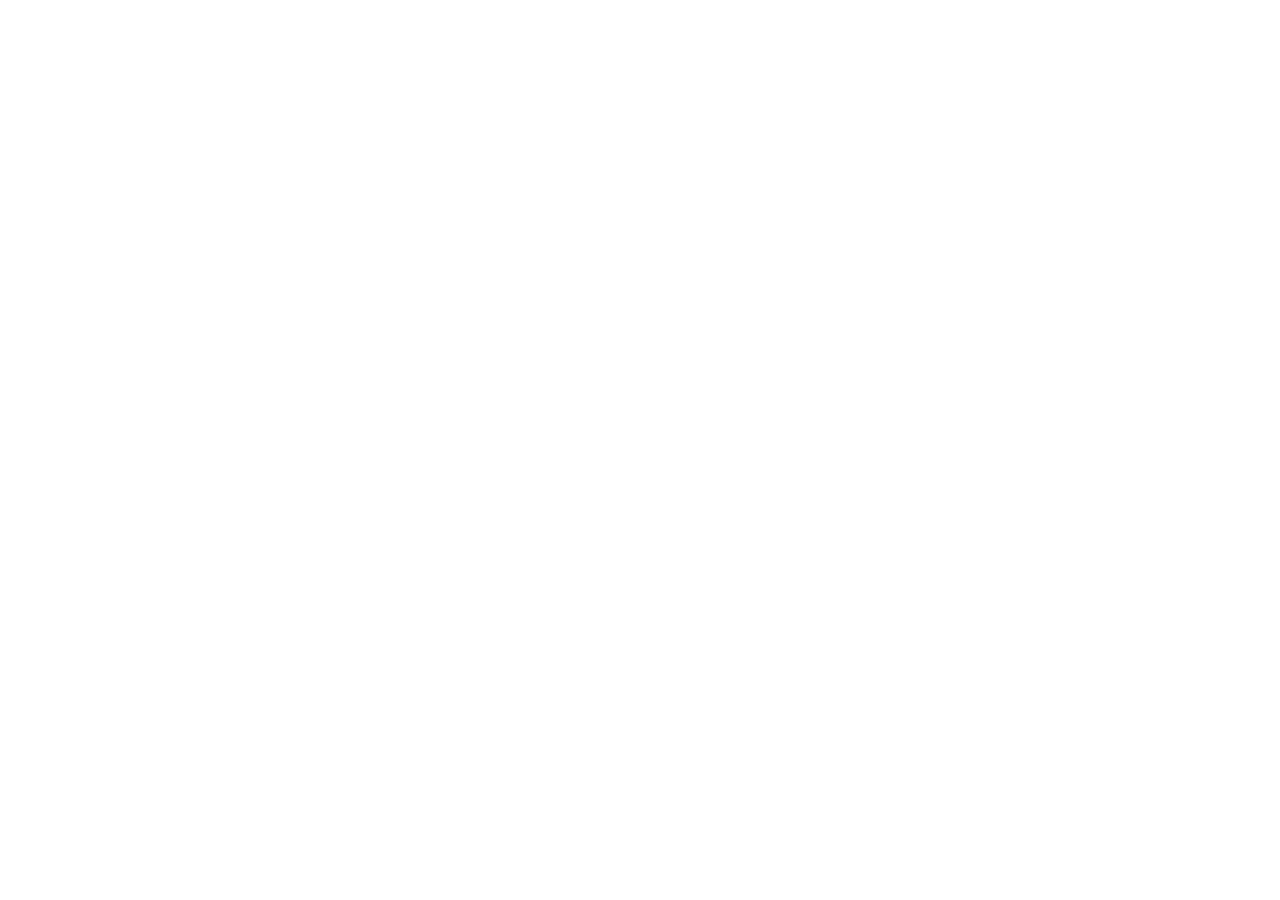
==== index.html @ 4bd7a7c1 "First commit" ====
<!DOCTYPE html>
<html lang="en">
<head>
    <meta charset="UTF-8">
    <meta http-equiv="X-UA-Compatible" content="IE=edge">
    <meta name="viewport" content="width=device-width, initial-scale=1.0">
    <link rel="stylesheet" href="./assets/css/style.css">
    <script src="./assets//js//script.js"></script>
    <title>PF Curso Javascript Master</title>
    
</head>
<body>
    
    





</body>
</html>
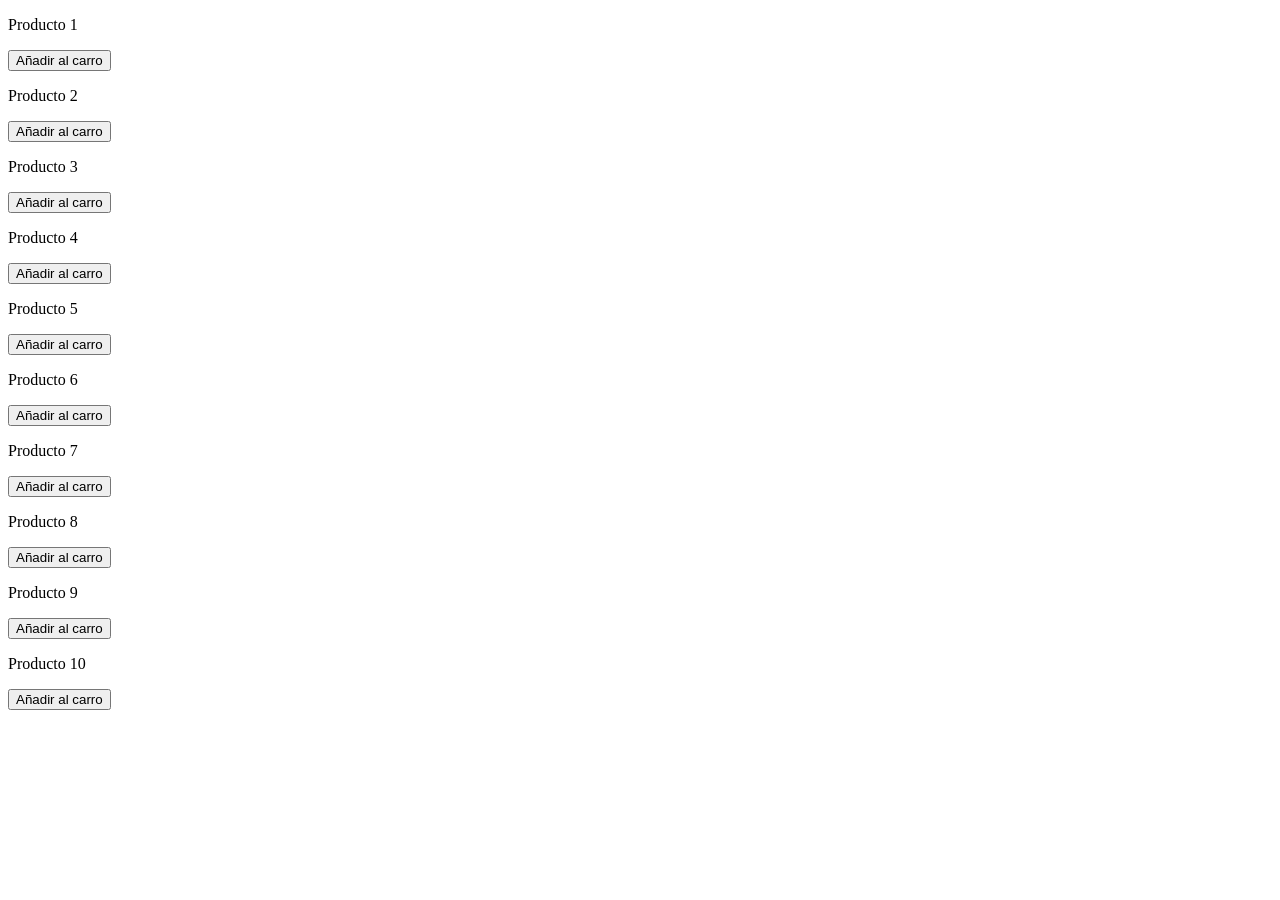
==== commit d978c5b1: "Create Classes" ====
--- a/index.html
+++ b/index.html
@@ -5,17 +5,23 @@
     <meta http-equiv="X-UA-Compatible" content="IE=edge">
     <meta name="viewport" content="width=device-width, initial-scale=1.0">
     <link rel="stylesheet" href="./assets/css/style.css">
-    <script src="./assets//js//script.js"></script>
+    
     <title>PF Curso Javascript Master</title>
     
 </head>
 <body>
     
-    
+    <div id="container">
+        
+        <div id="products"> </div>
+        
+        <div id="cart"> </div>
+
+    </div>
 
 
 
-
+    <script src="./assets//js//script.js"></script>
 
 </body>
 </html>
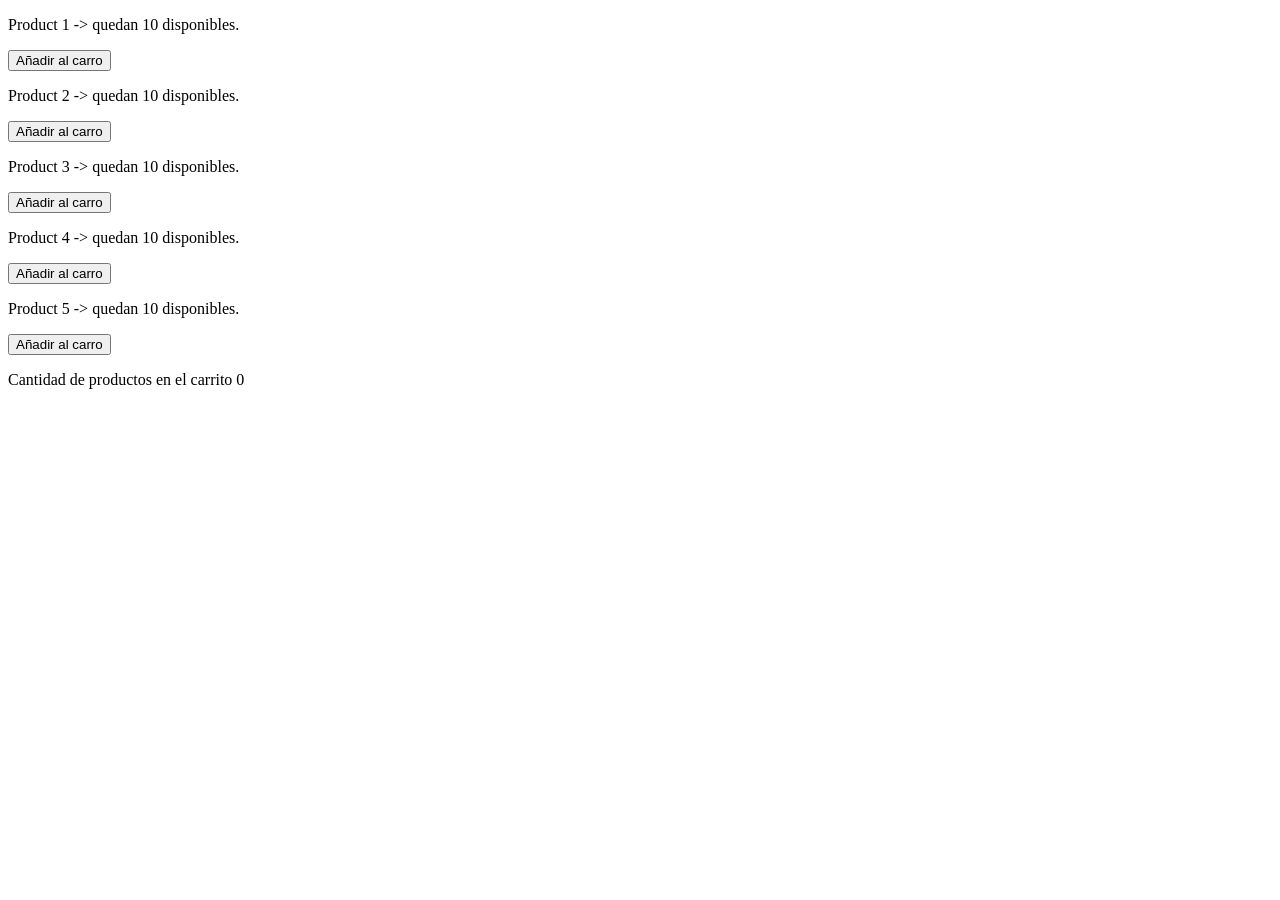
==== commit 5e85e606: "Changes" ====
--- a/index.html
+++ b/index.html
@@ -12,7 +12,7 @@
 <body>
     
     <div id="container">
-        
+
         <div id="products"> </div>
         
         <div id="cart"> </div>
@@ -21,7 +21,7 @@
 
 
 
-    <script src="./assets//js//script.js"></script>
+    <script src="./assets/js/script2.js"></script>
 
 </body>
 </html>
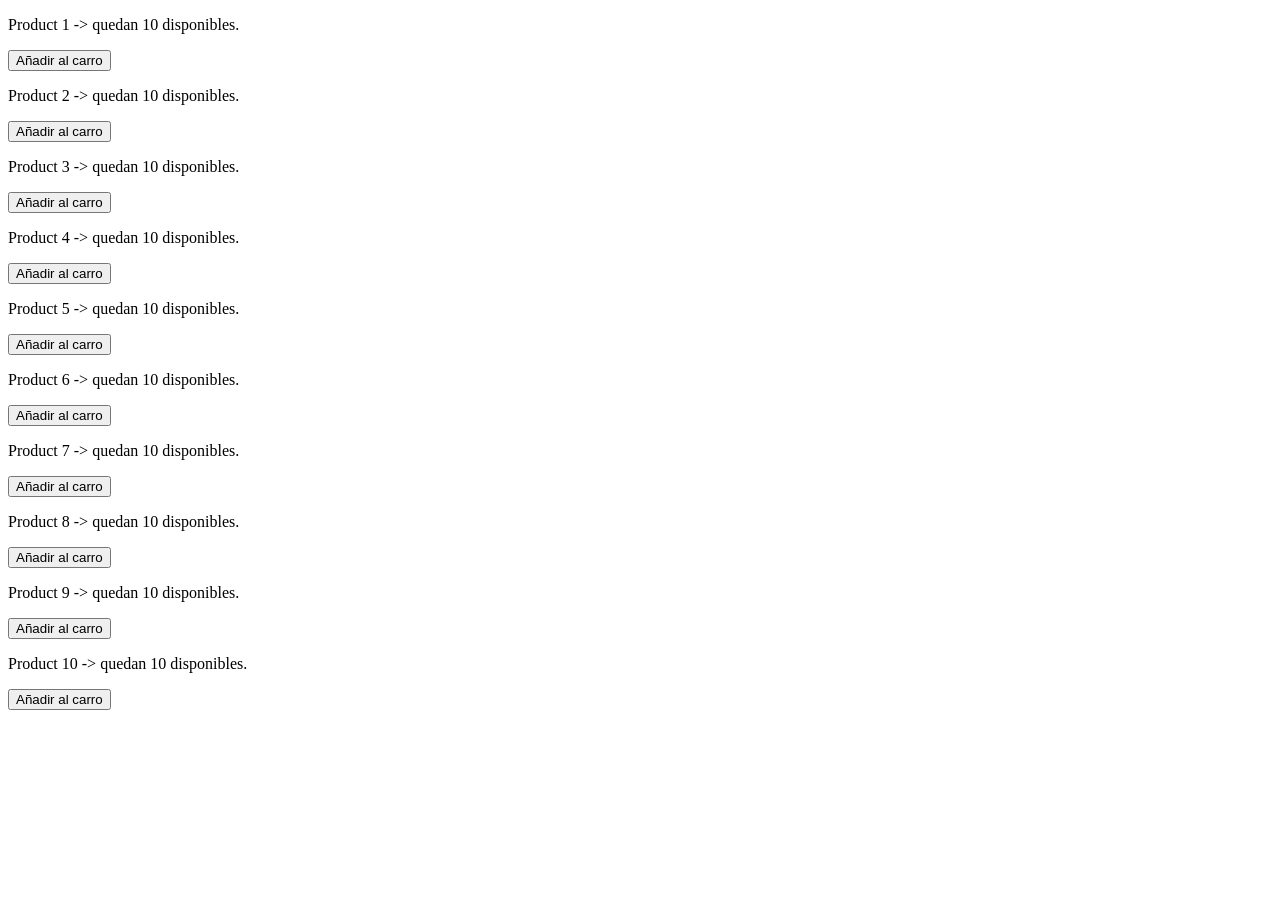
==== commit 022b982c: "Add script3.js" ====
--- a/index.html
+++ b/index.html
@@ -19,9 +19,15 @@
 
     </div>
 
+    <script src="./assets/js/script3.js"></script>
 
+    <script>
+        
+        initProducts(10);
 
-    <script src="./assets/js/script2.js"></script>
+        drawProducts();
+
+    </script>
 
 </body>
 </html>
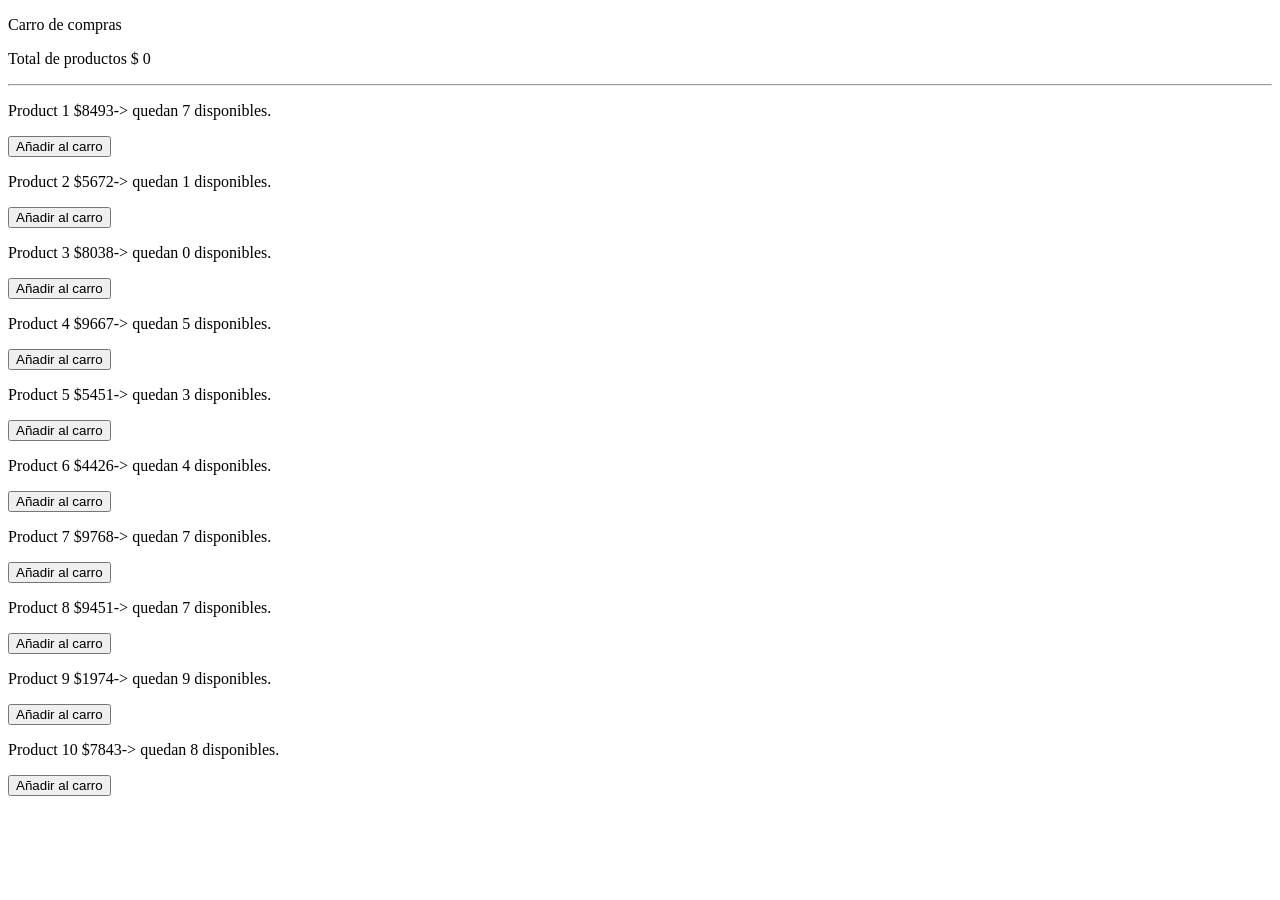
==== commit 5db6ed53: "Add basic cart" ====
--- a/index.html
+++ b/index.html
@@ -13,19 +13,19 @@
     
     <div id="container">
 
+        <p>Carro de compras</p>
+        <div id="cart"> </div>
+        <hr>
         <div id="products"> </div>
         
-        <div id="cart"> </div>
-
+        
     </div>
 
     <script src="./assets/js/script3.js"></script>
 
     <script>
-        
-        initProducts(10);
 
-        drawProducts();
+        init(10);
 
     </script>
 
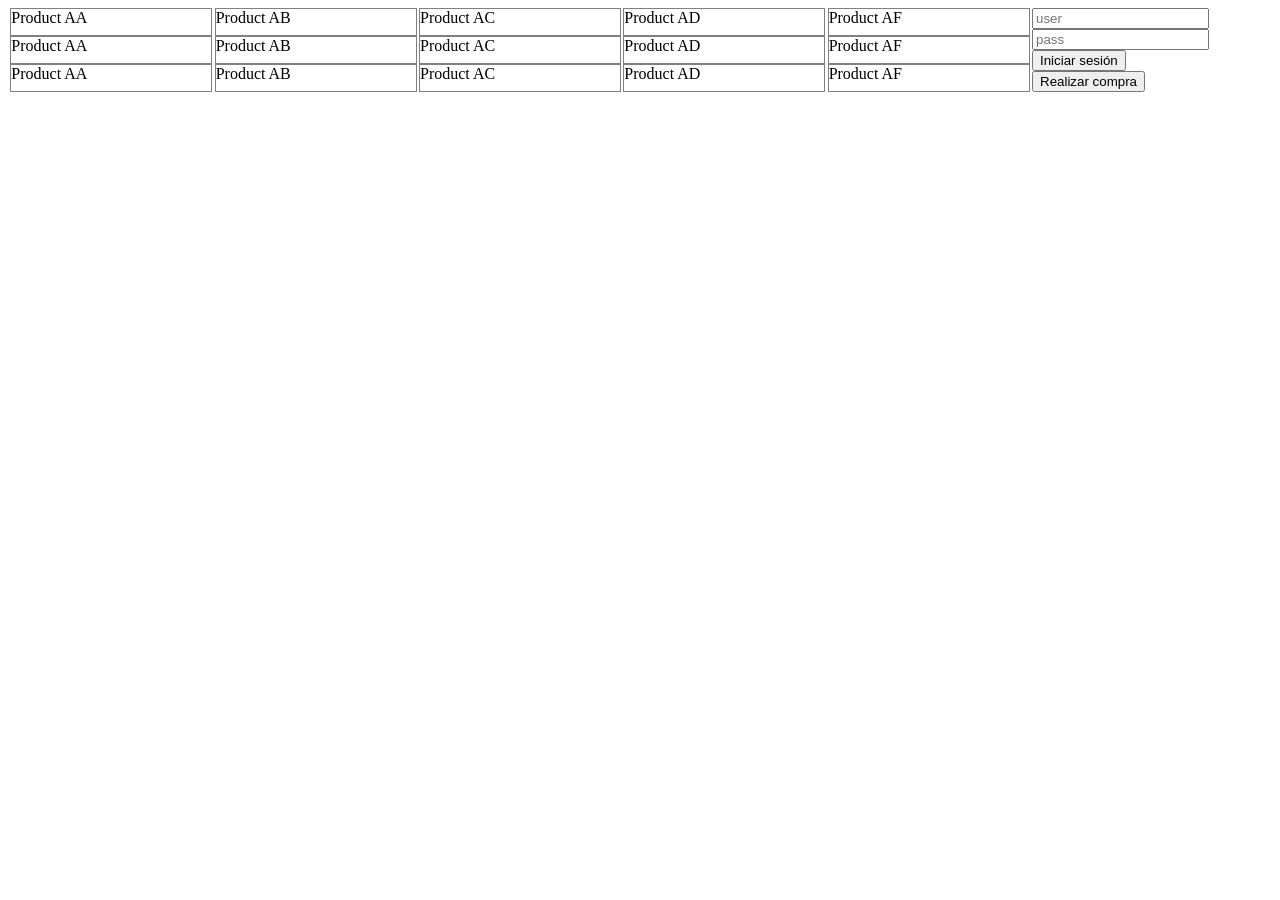
==== commit 363cd0e4: "index.html" ====
--- a/index.html
+++ b/index.html
@@ -11,23 +11,65 @@
 </head>
 <body>
     
-    <div id="container">
+    <div class="flex">
 
-        <p>Carro de compras</p>
-        <div id="cart"> </div>
-        <hr>
-        <div id="products"> </div>
-        
-        
+        <div class="flex-row" id="products">
+            <div class="product">Product AA</div>
+            <div class="product">Product AB</div>
+            <div class="product">Product AC</div>
+            <div class="product">Product AD</div>
+            <div class="product">Product AF</div>
+            <div class="product">Product AA</div>
+            <div class="product">Product AB</div>
+            <div class="product">Product AC</div>
+            <div class="product">Product AD</div>
+            <div class="product">Product AF</div>
+            <div class="product">Product AA</div>
+            <div class="product">Product AB</div>
+            <div class="product">Product AC</div>
+            <div class="product">Product AD</div>
+            <div class="product">Product AF</div>
+        </div>
+
+        <div class="flex-column" id="login-cart">
+
+            <div class="login">
+                <form action="" method="post" id="form-login">
+                    <input type="email" name="email" id="email" placeholder="user">
+                    <input type="password" name="password" id="password" placeholder="pass">
+                    <button type="submit"> Iniciar sesión </button>
+                </form>
+            </div>
+            
+            <div class="cart">
+                <form action="" method="post" id="form-cart">
+                    <button type="submit"> Realizar compra </button>
+                </form>
+            </div>
+            
+            <div>
+
+            </div>
+        </div>
+
     </div>
 
-    <script src="./assets/js/script3.js"></script>
+    <script>
+        const formLogin = document.getElementById('form-login');
+        const formCart = document.getElementById('form-cart');
 
-    <script>
+        const submitLogin = (event) => {
+            event.preventDefault();
+        }
 
-        init(10);
+        const submitCart = (event) => {
+            event.preventDefault();
+        }
+
+        formLogin.addEventListener('submit', submitLogin);
+        formCart.addEventListener('submit', submitCart);
 
     </script>
-
+  
 </body>
 </html>
--- a/assets/css/style.css
+++ b/assets/css/style.css
@@ -0,0 +1,27 @@
+body {
+    width: 100%;
+}
+
+.flex {
+    display: flex;
+    flex-flow: row nowrap;
+}
+
+.flex-row {
+    width: 80%;
+    display: flex;
+    flex-direction: row;
+    flex-wrap: wrap;
+    justify-content: space-evenly;
+}
+
+.flex-column {
+    width: 20%;
+    display: flex;
+    flex-flow: column wrap;
+}
+
+.product {
+    width:200px;
+    border: 1px solid gray;
+}
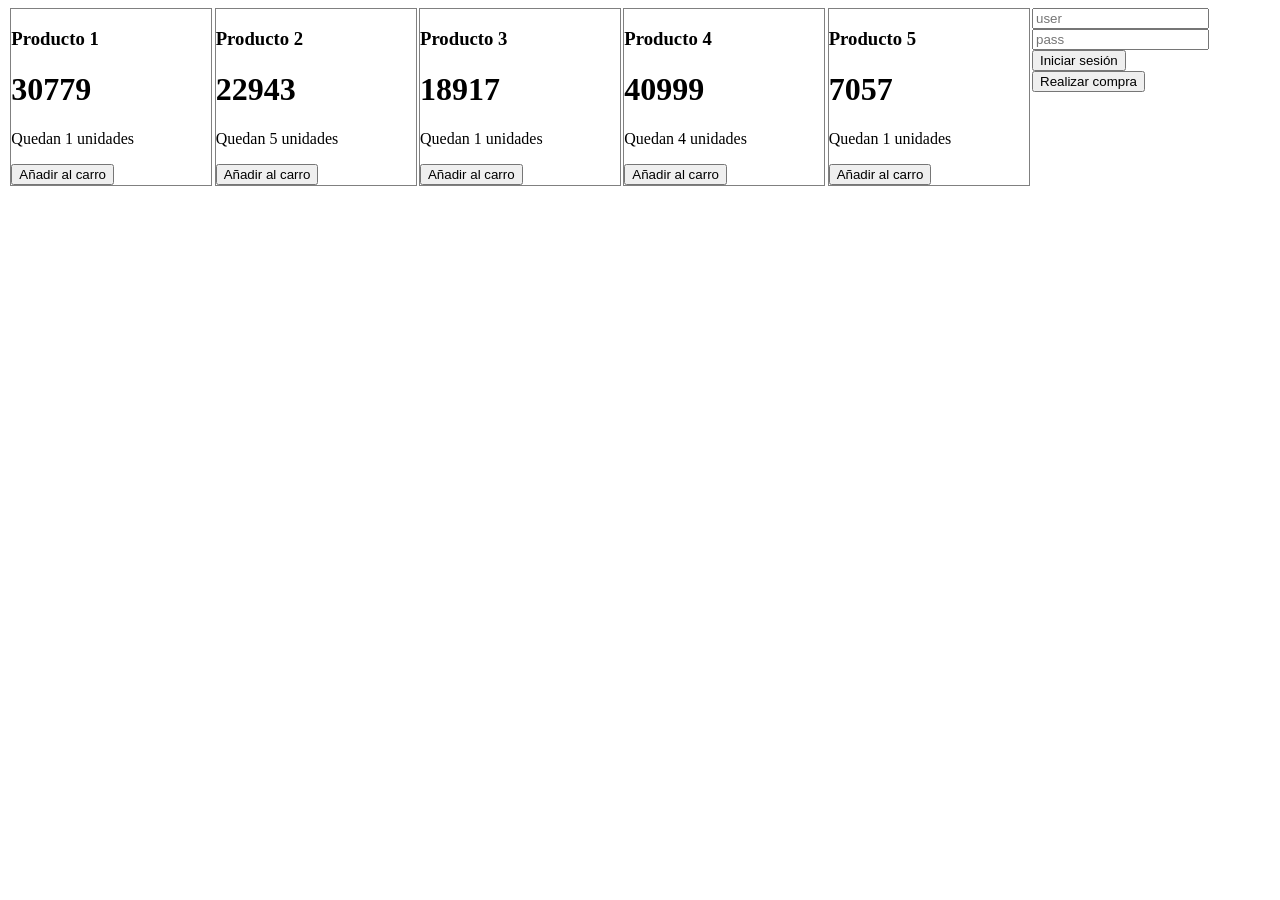
==== commit 9c8aaafb: "index.html" ====
--- a/index.html
+++ b/index.html
@@ -14,21 +14,7 @@
     <div class="flex">
 
         <div class="flex-row" id="products">
-            <div class="product">Product AA</div>
-            <div class="product">Product AB</div>
-            <div class="product">Product AC</div>
-            <div class="product">Product AD</div>
-            <div class="product">Product AF</div>
-            <div class="product">Product AA</div>
-            <div class="product">Product AB</div>
-            <div class="product">Product AC</div>
-            <div class="product">Product AD</div>
-            <div class="product">Product AF</div>
-            <div class="product">Product AA</div>
-            <div class="product">Product AB</div>
-            <div class="product">Product AC</div>
-            <div class="product">Product AD</div>
-            <div class="product">Product AF</div>
+            
         </div>
 
         <div class="flex-column" id="login-cart">
@@ -54,12 +40,34 @@
 
     </div>
 
+    <!--
+    <script src="./assets/js/script3.js"></script>
+    -->
     <script>
+
+        class Product {
+            constructor(id, name, price, stock) {
+                this.id = id
+                this.image = 'https://www.mountaingoatsoftware.com/uploads/blog/2016-09-06-what-is-a-product-quote.png'
+                this.name = name;
+                this.price = price;
+                this.stock = stock;    
+            }
+
+            getDivProduct = () => {
+                
+            }
+        }
+
         const formLogin = document.getElementById('form-login');
         const formCart = document.getElementById('form-cart');
 
         const submitLogin = (event) => {
             event.preventDefault();
+            const inputMail = document.getElementById('email');
+            const inputPassword = document.getElementById('password');
+
+            console.log(inputMail.value, inputPassword.value);
         }
 
         const submitCart = (event) => {
@@ -69,6 +77,62 @@
         formLogin.addEventListener('submit', submitLogin);
         formCart.addEventListener('submit', submitCart);
 
+        const products = [];
+
+        const initProducts = (n) => {
+            for(let i = 1; i <= n; i++) {
+                products.push(new Product(i,`Producto ${i}`,Math.floor(Math.random() * 50000) + 1000, Math.floor(Math.random() * 5) + 1));
+            }
+        }
+
+        const divProducts = document.getElementById('products');
+
+        const createDivProduct = (prd) => {
+            const div = document.createElement('div');
+            const h3 = document.createElement('h3');
+            const h1 = document.createElement('h1');
+            const p = document.createElement('p');
+            const button = document.createElement('button');
+            div.className = 'product';
+            h3.innerText = prd.name;
+            h1.innerText = prd.price;
+            p.innerText = `Quedan ${prd.stock} unidades`;
+            button.innerHTML = 'Añadir al carro';
+            button.onclick = function() {
+                products.forEach(p => {
+                    if (p.id === prd.id) {
+                        if (p.stock === 0) {
+                            alert(`${p.name} sin stock`);
+                        } else {
+                            p.stock -= 1;
+                        }
+                    }
+                });
+                drawProducts();
+            }
+            div.appendChild(h3);
+            div.appendChild(h1);
+            div.appendChild(p);
+            div.appendChild(button);
+            return div;
+        }
+
+        const clearDiv = (div) => {
+            while (div.firstChild) {
+                div.removeChild(div.lastChild);
+            }
+        }
+
+        const drawProducts = () => {
+            clearDiv(divProducts);   
+            products.map(prd => {
+                divProducts.appendChild(createDivProduct(prd));
+            });
+        }
+
+        initProducts(5);
+        drawProducts();
+
     </script>
   
 </body>
--- a/assets/css/style.css
+++ b/assets/css/style.css
@@ -24,4 +24,10 @@
 .product {
     width:200px;
     border: 1px solid gray;
+    /*margin-top:10px;*/
 }
+
+img {
+    height: 10%;
+    width: 10%;
+}
